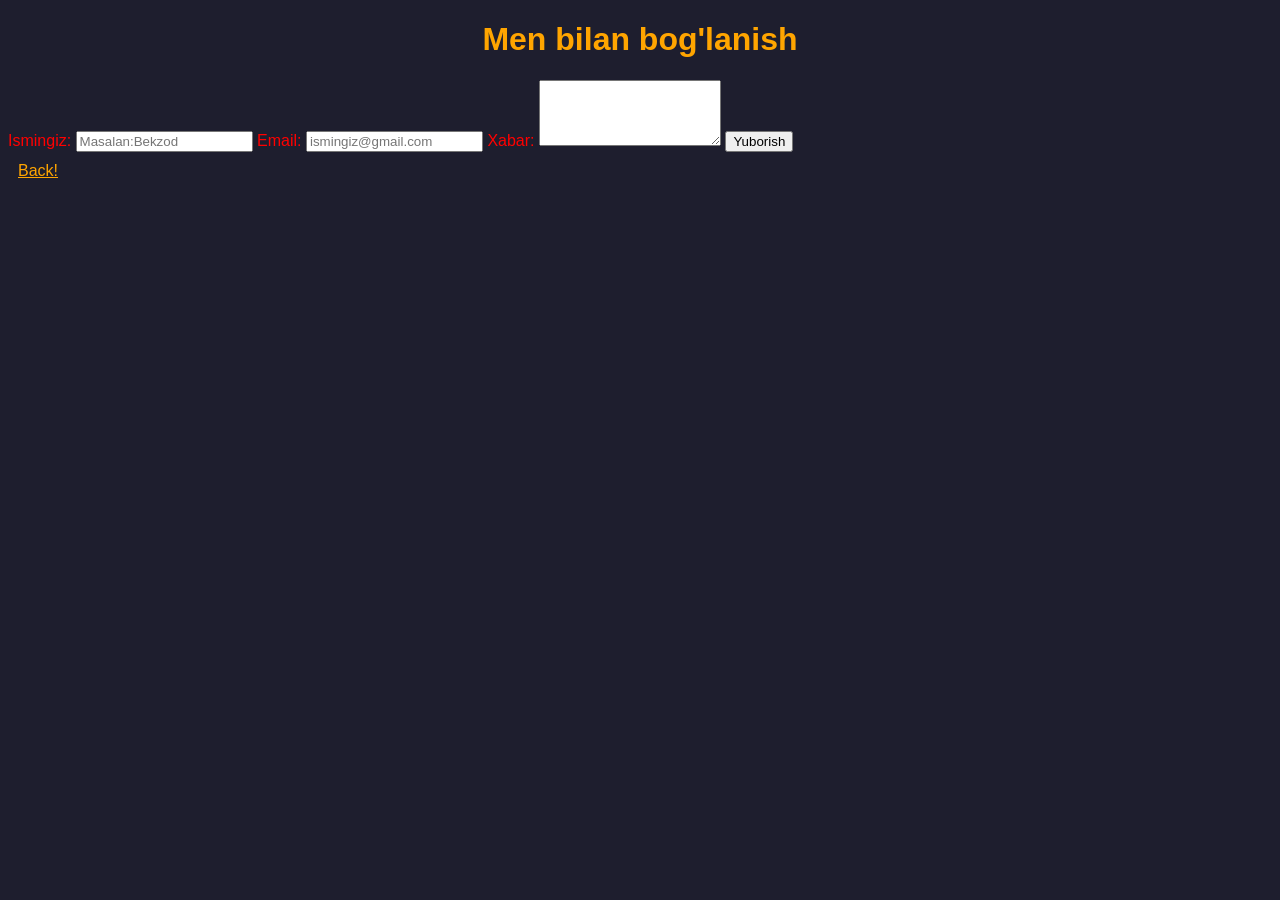
==== contact.html @ 34645e4c "yangi bolim qoshildi , button va label form ga qoshildi" ====
<!DOCTYPE html>
<html lang="uz">
<head>
  <meta charset="UTF-8">
  <meta name="viewport" content="width=device-width, initial-scale=1">
  <title>Bog'lanish</title>
  <link rel="stylesheet" href="style.css">
</head>
<body>
  <h1>Men bilan bog'lanish</h1>

  <form>
    <label for="ism">Ismingiz:</label>
    <input type="text" id="ism" name="ism" placeholder="Masalan:Bekzod" required>

    <label for="email">Email:</label>
    <input type="email" id="email" name="email" placeholder="ismingiz@gmail.com" required>

    <label for="xabar">Xabar:</label>
    <textarea id="xabar" name="xabar" rows="4"></textarea>

    <button type="submit">Yuborish</button>
  </form>
  <a href="index.html">Back!</a>
</body>
</html>
---- style.css ----
body{
            background-color: #1e1e2e;
            color: red;
            font-family: 'Franklin Gothic Medium', 'Arial Narrow', Arial, sans-serif;
        }
        h1 {
            color: orange;
            text-align: center;
        }
        h2 {
            color: pink;
        }
        p{ 
            font-size: 20px;
        }
        li {
            font-size: 20px;
            color: rgb(18, 210, 18);
        }
        a { 
            color: orange;
        }
        .muhim { 
            color: orange ;
            font-weight: bold;
        }
        .karta{
            background-color: #2a2a40;
            margin: 30px;
            padding: 60px;
            border: 2px solid orange;
            border-radius:12px;
            text-align: center;
            width: 270px;

        }
        .ozgarish{
            color:rgb(18, 210, 18);
            font-size: 17px;
            font-weight: bold;
            font-style: inherit;
        }
        .box{
            background-color:dimgray;
            margin-left: 30px;
            width: 270px;
            padding: 50px;
            border:solid red ;
            text-align: center;
            border-radius: 14px;     
        }
        .bir{
            color: #1e2a90;
            font-family: Georgia, 'Times New Roman', Times, serif;
        }
        .ikki{
            color: brown;
            font-family: 'Lucida Sans', 'Lucida Sans Regular', 'Lucida Grande', 'Lucida Sans Unicode', Geneva, Verdana, sans-serif;
        }
        .uch{
            color:crimson;
            font-family: 'Times New Roman', Times, serif;
        }
        .haqimda{
            background-color: darkgrey;
        }
        .link1{
            color: #1e2a90;
        }
        .link2{
            color:crimson;
        }
        a{
            display: block;
            margin: 10px;
        }
        .cards{
            display: flex;
            flex-direction: row;
        }      
          @media (max-width : 600px){
            .cards{
                display: flex;
                flex-direction: column;
            }
        }
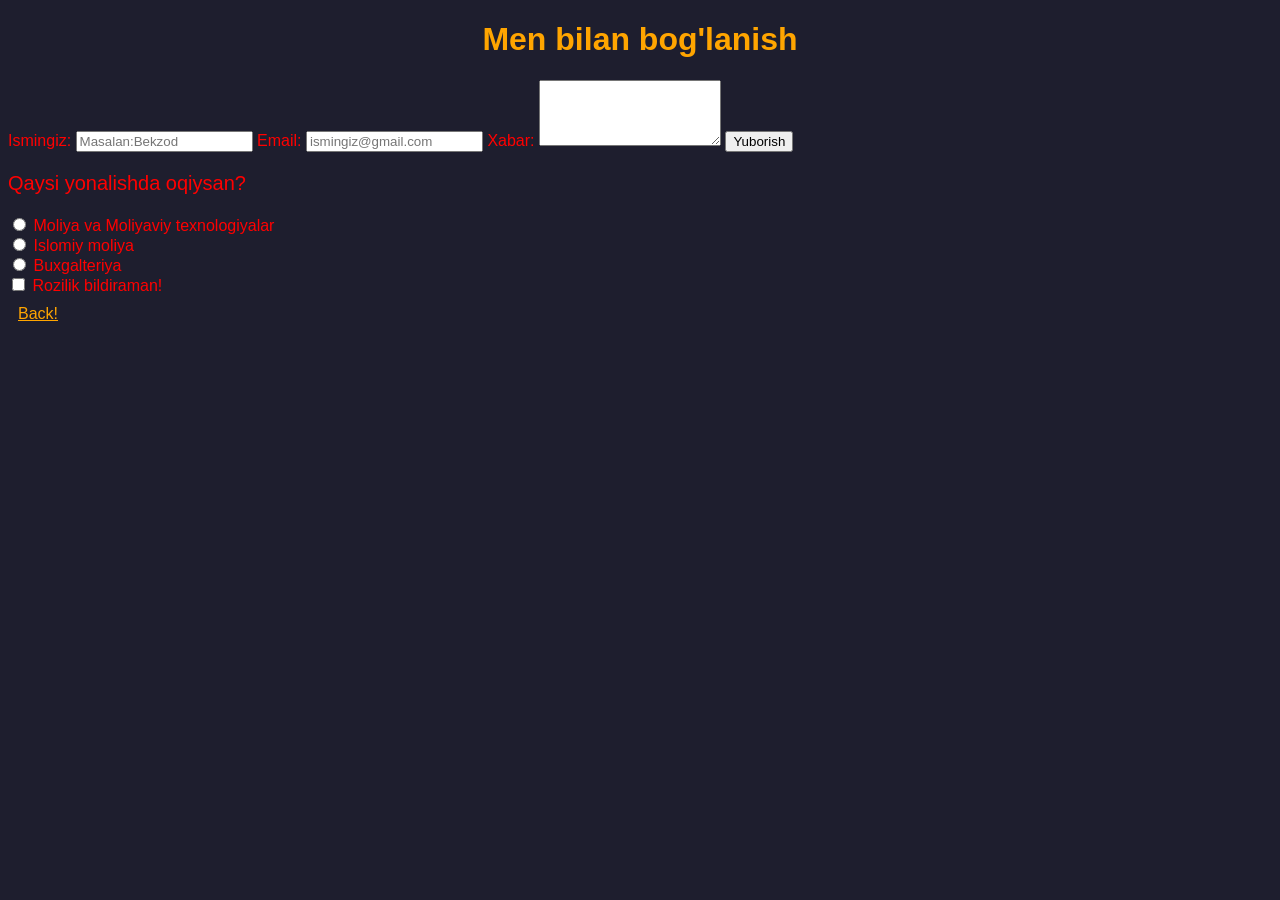
==== commit 59e3c346: "checkbox va radio elementlari qoshildi" ====
--- a/contact.html
+++ b/contact.html
@@ -20,7 +20,25 @@
     <textarea id="xabar" name="xabar" rows="4"></textarea>
 
     <button type="submit">Yuborish</button>
-  </form>
-  <a href="index.html">Back!</a>
+  
+
+  <p >Qaysi yonalishda oqiysan?</p>
+  <input type="radio" id="mmt" name="fakultet" value="MMT" required>
+  <label for="mmt">Moliya va Moliyaviy texnologiyalar</label>
+<br>
+  <input type="radio" id="im" name="fakultet" value="IM">
+  <label for="im">Islomiy moliya </label>
+<br>
+  <input type="radio" id="buxgalteriya" name="fakultet" value="Buxgalteriya">
+  <label for="buxgalteriya">Buxgalteriya</label>
+  <br>
+  <input type="checkbox" id="rozi" name="rozi" required>
+  <label for="rozi">Rozilik bildiraman!</label>
+
+
+
+
+   <a href="index.html">Back!</a>
+   </form>
 </body>
 </html>
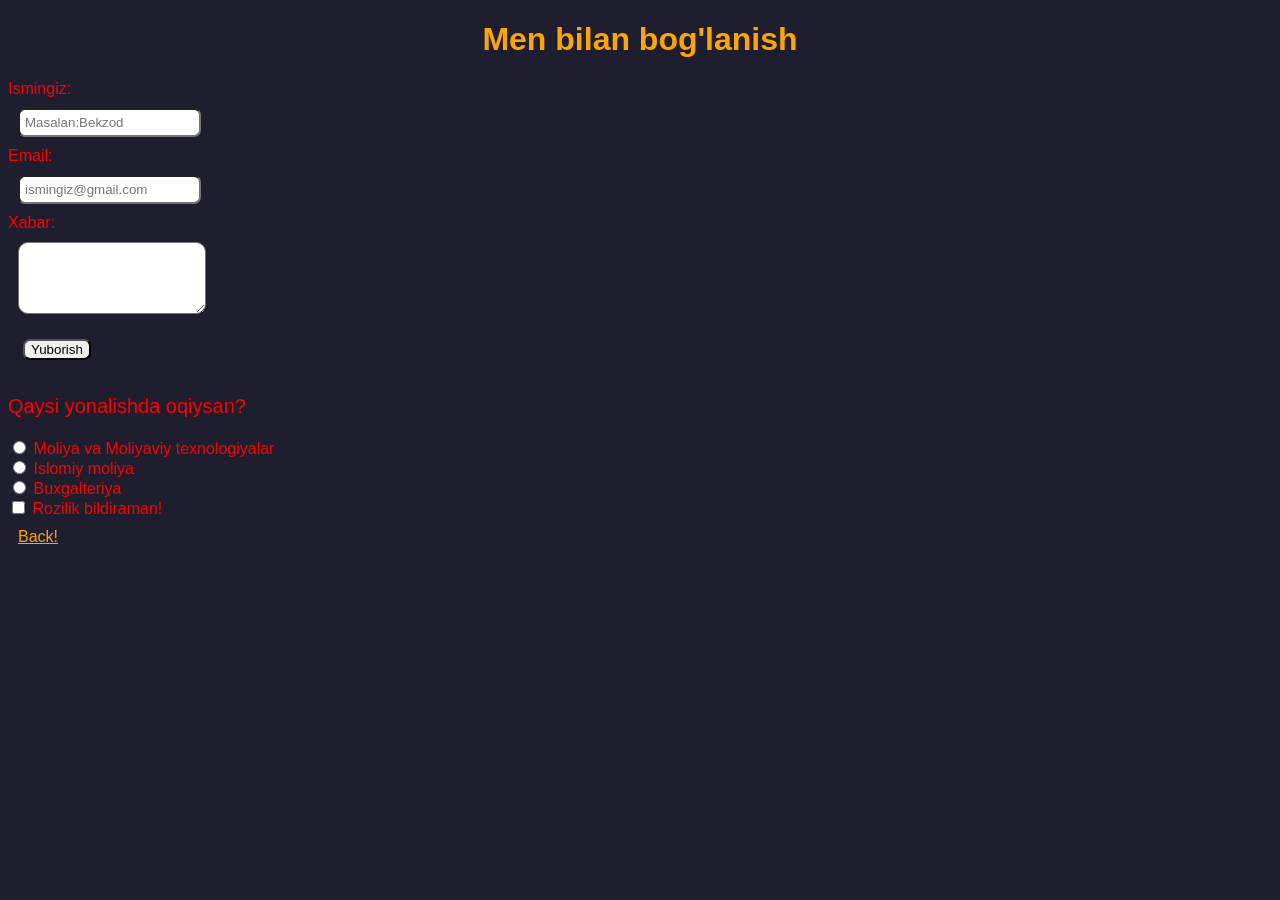
==== commit 13639486: "css da ishlovcha berildi" ====
--- a/contact.html
+++ b/contact.html
@@ -10,6 +10,7 @@
   <h1>Men bilan bog'lanish</h1>
 
   <form>
+   <div class="container"> 
     <label for="ism">Ismingiz:</label>
     <input type="text" id="ism" name="ism" placeholder="Masalan:Bekzod" required>
 
@@ -20,7 +21,7 @@
     <textarea id="xabar" name="xabar" rows="4"></textarea>
 
     <button type="submit">Yuborish</button>
-  
+  </div>
 
   <p >Qaysi yonalishda oqiysan?</p>
   <input type="radio" id="mmt" name="fakultet" value="MMT" required>
--- a/style.css
+++ b/style.css
@@ -83,4 +83,24 @@
                 display: flex;
                 flex-direction: column;
             }
-        }+        }     
+        .container{
+            display: flex;
+            flex-direction: column;
+            align-items: flex-start;
+            input{
+                margin: 10px;
+            padding: 5px;
+            border-radius: 7px;
+        }
+        textarea{
+            margin: 10px;
+            padding:5px;
+            border-radius: 10px;
+        }
+        button{
+            margin: 15px;
+            border-radius: 7px;
+        }
+        }
+        
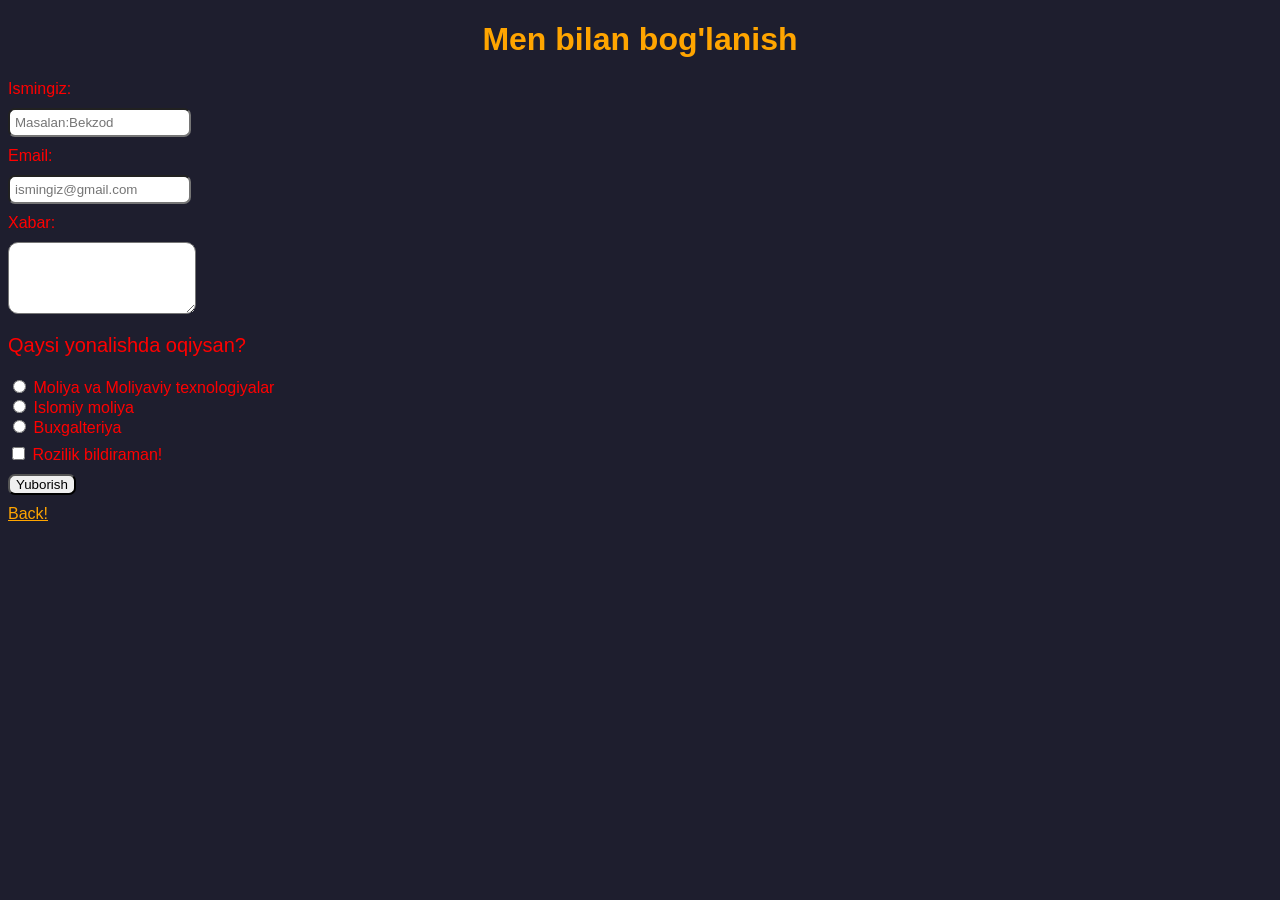
==== commit fe11453b: "style togirlandi, ortiqcha narsalar olib tashlandi" ====
--- a/contact.html
+++ b/contact.html
@@ -20,7 +20,7 @@
     <label for="xabar">Xabar:</label>
     <textarea id="xabar" name="xabar" rows="4"></textarea>
 
-    <button type="submit">Yuborish</button>
+
   </div>
 
   <p >Qaysi yonalishda oqiysan?</p>
@@ -36,10 +36,10 @@
   <input type="checkbox" id="rozi" name="rozi" required>
   <label for="rozi">Rozilik bildiraman!</label>
 
+    <button type="submit">Yuborish</button>
 
 
-
-   <a href="index.html">Back!</a>
+   <a class="Back" href="index.html">Back!</a>
    </form>
 </body>
 </html>
--- a/style.css
+++ b/style.css
@@ -88,19 +88,38 @@
             display: flex;
             flex-direction: column;
             align-items: flex-start;
+            label, input{
+                margin-bottom: 10px;
+            }
             input{
-                margin: 10px;
             padding: 5px;
             border-radius: 7px;
         }
+        input:focus{
+            outline: none;
+            border-color : crimson;
+              box-shadow: 0 0 5px rgba(0, 123, 255, 0.5);
+        }
         textarea{
-            margin: 10px;
             padding:5px;
             border-radius: 10px;
         }
-        button{
-            margin: 15px;
+        textarea:focus{
+        outline: none ;
+        border-color: crimson;
+        box-shadow: 0 0 5px rgba(0, 123, 255, 0.5);
+}
+        }
+              button{
+                display: block;
+            margin-top: 10px;
             border-radius: 7px;
         }
+        #rozi{
+        margin-top: 10px;
+        }
+        .Back{
+            margin: 0;
+            margin-top: 10px;
         }
         
